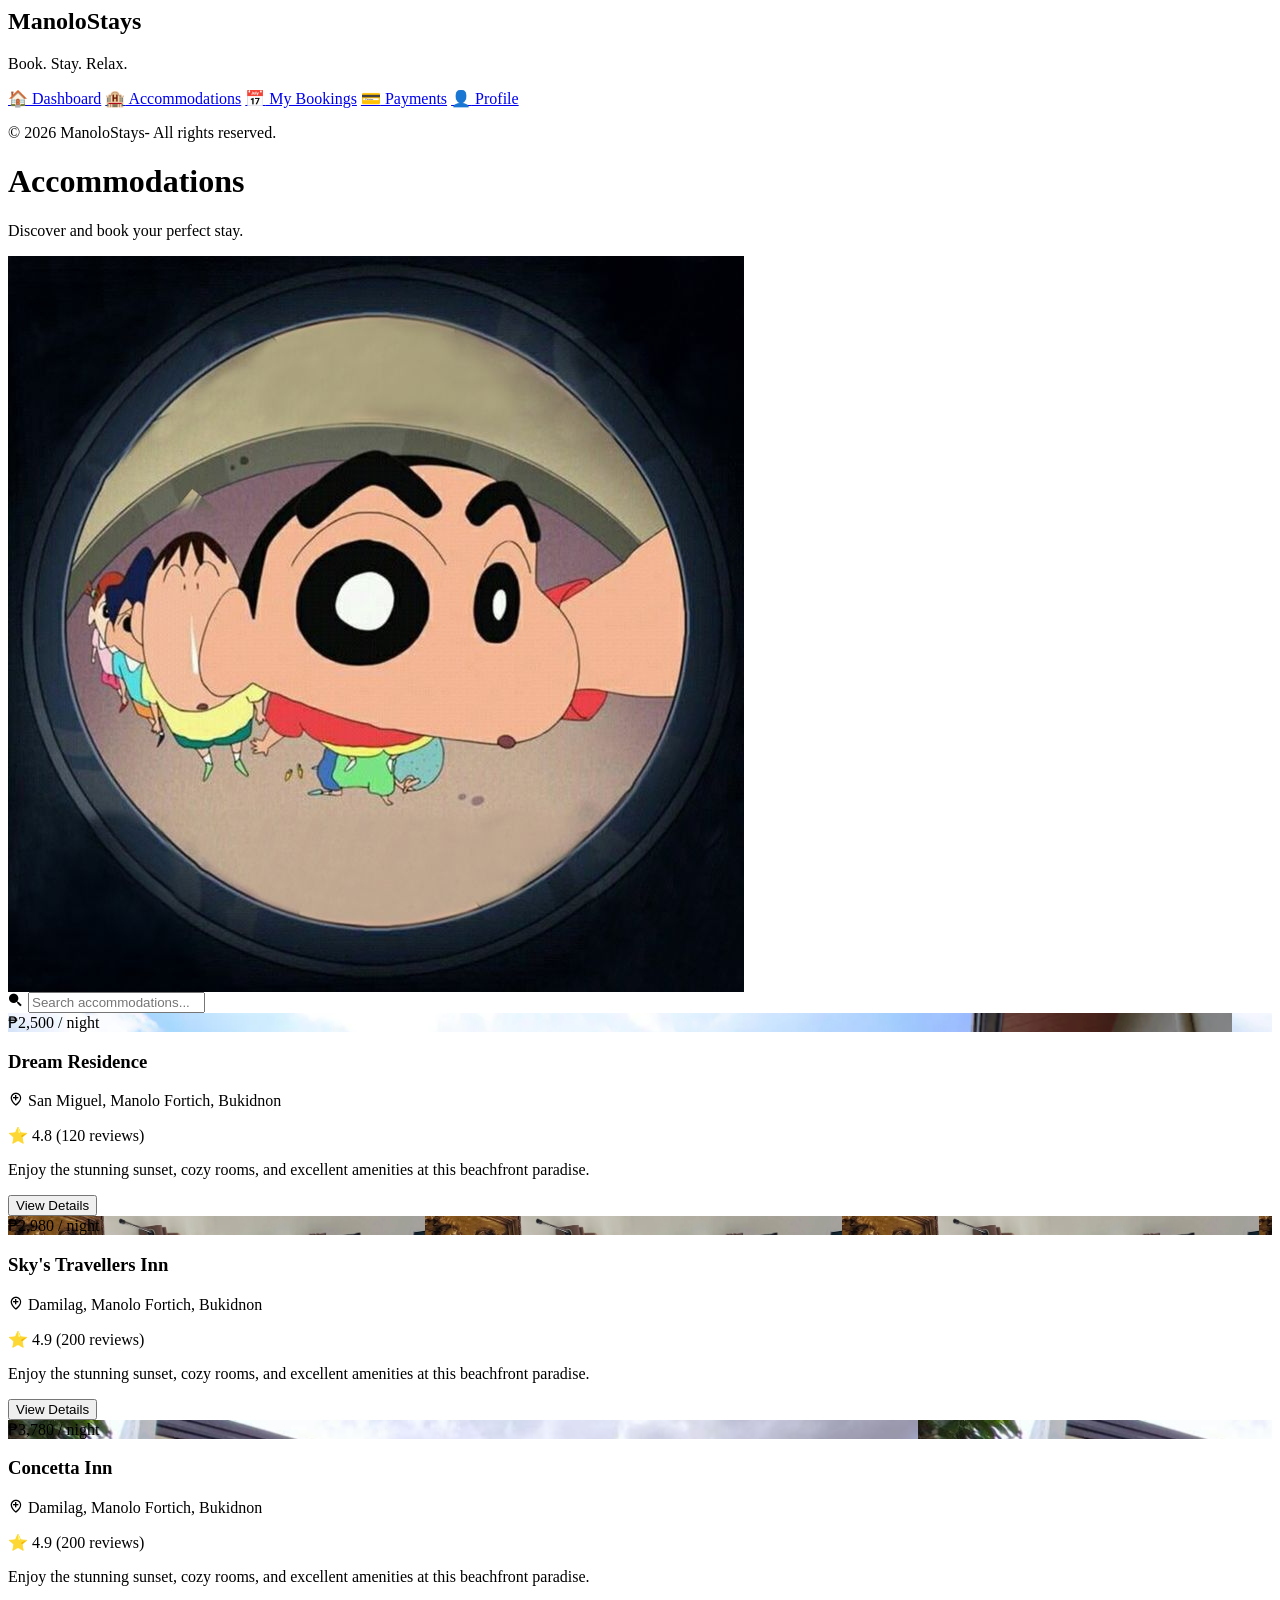
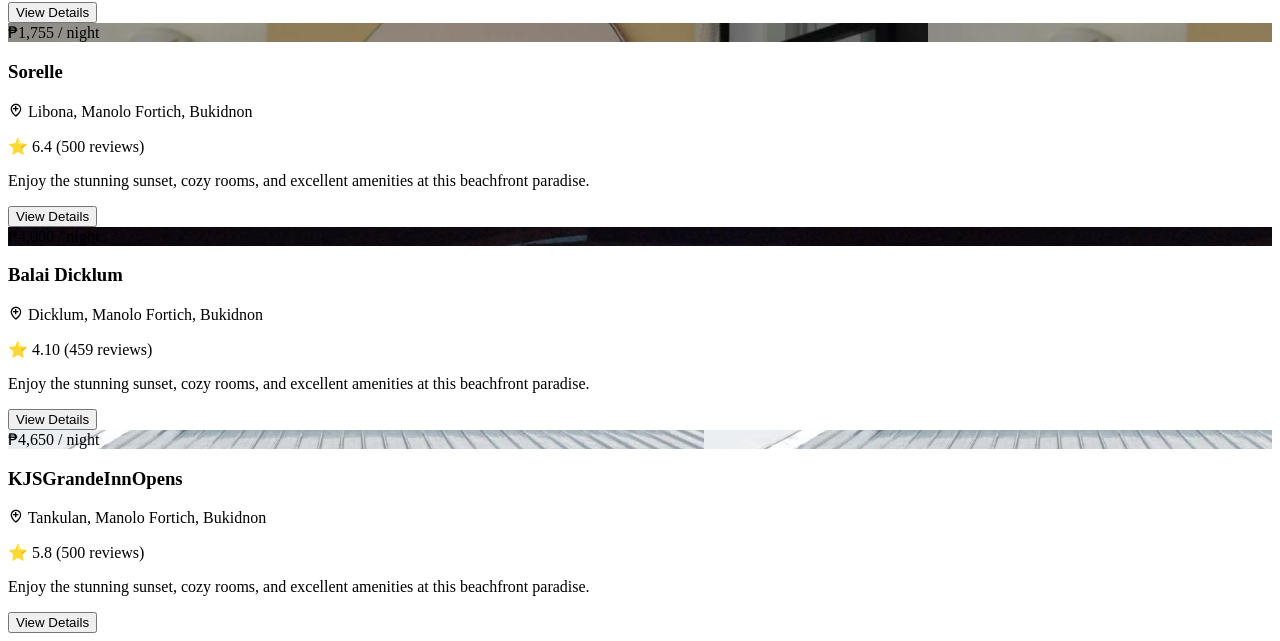
==== dation.html @ cdf2fd26 "added accommodation html" ====
<html lang="en">
<head>
    <meta charset="UTF-8">
    <meta name="viewport" content="width=device-width, initial-scale=1.0">
    <title>Document</title>
    <link rel="stylesheet" href="index.css">
    <link rel="stylesheet" href="mobile-nav.css">
     <link href='https://unpkg.com/boxicons@2.1.4/css/boxicons.min.css' rel='stylesheet'>
</head>
<body>
     <div class="dashboard-container">
        <!-- SIDEBAR -->
        <aside class="sidebar">
            <div class="sidebar-header">
                <div>
                    <h2>ManoloStays</h2>
                    <p>Book. Stay. Relax.</p>
                </div>
            </div>
            <nav class="sidebar-nav">
                <a href="dash.html"><span>🏠</span> Dashboard</a>
                <a href="dation.html" class="active"><span>🏨</span> Accommodations</a>
                <a href="books.html"><span>📅</span> My Bookings</a>
                <a href="payment.html"><span>💳</span> Payments</a>
                <a href="prof.html"><span>👤</span> Profile</a>
            </nav>
            <div class="sidebar-footer">
                <p>© 2026 ManoloStays- All rights reserved.</p>
            </div>
        </aside>


    <!-- MAIN LIST VIEW -->
<main class="main-content" id="accomm-list-view">
    <header class="content-header">
        <div class="welcome-text">
            <h1>Accommodations</h1>
            <p>Discover and book your perfect stay.</p>
        </div>
       <div class="header-actions">
            <div class="user-profile">
                <span id="nav-user-name"></span>
                <img src="/image/AVA1.jpg" alt="User">
            </div>
        </div>
    </header>

    <!-- Filter Bar -->
   
<section class="filter-section">
    <div class="search-box">
        <span><i class='bx bxs-search-alt-2'></i></span>
        <!-- Added id="searchInput" and onkeyup function -->
        <input type="text" id="searchInput" onkeyup="filterPlaces()" placeholder="Search accommodations...">
    </div>
</section>

    <!-- Cards Grid -->
    <div class="accomm-grid">
      
        <div class="accomm-card">
            <div class="card-banner" style="background-image: url('/image/dreamres.png');">
                <span class="price-badge">₱2,500 / night</span>
            </div>
            <div class="card-body">
                <h3>Dream Residence</h3>
                <p class="loc"><i class='bx bx-location-plus' ></i> San Miguel, Manolo Fortich, Bukidnon</p>
                <p class="rate">⭐ 4.8 (120 reviews)</p>
                <p class="desc">Enjoy the stunning sunset, cozy rooms, and excellent amenities at this beachfront paradise.</p>
                <button class="primary-btn" onclick="openDetails('Dream Residence', '₱2,500', '/image/dreamres.png', 'San Miguel, Manolo Fortich', 'Dream Golftel by Dream Residences in Manolo Fortich offers family rooms with air-conditioning, private bathrooms, and free WiFi. Each room includes a bidet, shower, TV, and wardrobe.')">View Details</button>
            </div>
        </div>
   
        <div class="accomm-card">
            <div class="card-banner" style="background-image: url('/image/sky.png');">
                <span class="price-badge">₱2,980 / night</span>
            </div>
            <div class="card-body">
                <h3>Sky's Travellers Inn</h3>
                <p class="loc"><i class='bx bx-location-plus' ></i> Damilag, Manolo Fortich, Bukidnon</p>
                <p class="rate">⭐ 4.9 (200 reviews)</p>
                <p class="desc">Enjoy the stunning sunset, cozy rooms, and excellent amenities at this beachfront paradise.</p>
                <button class="primary-btn" onclick="openDetails('Sky Travellers Inn', '₱2,980', '/image/sky.png', 'Damilag, Manolo Fortich', 'Skys Travelers Inn is located just 11 miles from Dahilayan Adventure Park.')">View Details</button>
            </div>
        </div>


        <div class="accomm-card">
            <div class="card-banner" style="background-image: url('/image/contdres.png');">
                <span class="price-badge">₱3,780 / night</span>
            </div>
            <div class="card-body">
                <h3>Concetta Inn</h3>
                <p class="loc"><i class='bx bx-location-plus' ></i> Damilag, Manolo Fortich, Bukidnon</p>
                <p class="rate">⭐ 4.9 (200 reviews)</p>
                <p class="desc">Enjoy the stunning sunset, cozy rooms, and excellent amenities at this beachfront paradise.</p>
                <button class="primary-btn" onclick="openDetails('Concetta Inn', '₱3,780', '/image/contdres.png', 'Damilag, Manolo Fortich', 'Concetta Inn in Manolo Fortich offers recently renovated aparthotel units with air-conditioning, private bathrooms, and kitchenettes. Each room includes a dining area, TV, and free WiFi.')">View Details</button>
            </div>
        </div>

        
        <div class="accomm-card">
            <div class="card-banner" style="background-image: url('/image/sorelle.png');">
                <span class="price-badge">₱1,755 / night</span>
            </div>
            <div class="card-body">
                <h3>Sorelle</h3>
                <p class="loc"><i class='bx bx-location-plus' ></i> Libona, Manolo Fortich, Bukidnon</p>
                <p class="rate">⭐ 6.4 (500 reviews)</p>
                <p class="desc">Enjoy the stunning sunset, cozy rooms, and excellent amenities at this beachfront paradise.</p>
                <button class="primary-btn" onclick="openDetails('Sorelle', '₱1,755','/image/sorelle.png', 'Libona, Manolo Fortich', 'a cozy home offers accommodations in Manolo Fortich, 11 miles from Dahilayan Adventure Park and 19 miles from The Atrium.')">View Details</button>
            </div>
        </div>

  
        <div class="accomm-card">
            <div class="card-banner" style="background-image: url('/image/bali.png');">
                <span class="price-badge">₱4,000 / night</span>
            </div>
            <div class="card-body">
                <h3>Balai Dicklum</h3>
                <p class="loc"><i class='bx bx-location-plus' ></i> Dicklum, Manolo Fortich, Bukidnon</p>
                <p class="rate">⭐ 4.10 (459 reviews)</p>
                <p class="desc">Enjoy the stunning sunset, cozy rooms, and excellent amenities at this beachfront paradise.</p>
                <button class="primary-btn" onclick="openDetails('Balai Dicklum', '₱4,000','/image/bali.png', 'Dicklum, Manolo Fortich', 'Balai Diclum is a recently renovated vacation home in Manolo Fortich where guests can make the most of the garden and shared lounge.')">View Details</button>
            </div>
        </div>

  
        <div class="accomm-card">
            <div class="card-banner" style="background-image: url('/image/kjs.png');">
                <span class="price-badge">₱4,650 / night</span>
            </div>
            <div class="card-body">
                <h3>KJSGrandeInnOpens</h3>
                <p class="loc"><i class='bx bx-location-plus' ></i> Tankulan, Manolo Fortich, Bukidnon</p>
                <p class="rate">⭐ 5.8 (500 reviews)</p>
                <p class="desc">Enjoy the stunning sunset, cozy rooms, and excellent amenities at this beachfront paradise.</p>
                <button class="primary-btn" onclick="openDetails('KJSGrandeInnOpens', '₱4,650','/image/kjs.png', 'Tankulan, Manolo Fortich', 'KJSGrandeInn in Manolo Fortich offers 4-star comfort with family rooms and free WiFi. Guests can relax on the terrace or enjoy the outdoor seating area.')">View Details</button>
            </div>
        </div>

    </div>
</main>

<!-- PROPERTY DETAILS VIEW (Hidden) -->
<main class="main-content" id="property-details-view" style="display: none;">
    <button class="back-btn" onclick="closeDetails()">Back to Accommodations</button>
    
    <div class="details-container">
        <!-- Left Column: Media and Info -->
        <div class="details-main">
            <img src="/image/dreamres.png" class="hero-image" id="detail-main-img">
            <h1 id="detail-title">Dream Residence</h1>
            <p class="sub-info">⭐ 4.8 (120 reviews) | <i class='bx bx-location-plus' ></i> San Miguel, Manolo Fortich, Bukidnon</p>
            <p class="long-desc">Enjoy the stunning sunset, cozy rooms, and excellent amenities at this beachfront paradise.</p>
            
            <h3>Amenities</h3>
            <div class="amenities-grid">
                <span>📶 Free Wi-Fi</span> <span>🏊 Swimming Pool</span> <span>🏖️ Gym Access</span>
                <span>🍴 Restaurant</span> <span>❄️ Air Conditioning</span> <span>🅿️ Free Parking</span>
            </div>
        </div>

        <!-- Right Column: Booking Card -->
        <aside class="booking-sticky">
    <!-- Form points to your PHP processing script -->
    <div class="booking-card">
                <h2 id="detail-price">₱2,500 <small>/ night</small></h2>

                <div class="user-info-preview">
                    <h4>Guest Details</h4>
                    <div class="input-field">
                        <label>Full Name</label>
                        <input type="text" id="guest-name" placeholder="Enter your name">
                    </div>
                    <div class="input-field">
                        <label>Email Address</label>
                        <input type="email" id="guest-email" placeholder="Enter your email">
                    </div>
                    <div class="input-field">
                        <label>Contact Number</label>
                        <input type="text" id="guest-phone" placeholder="+63 9XX XXX XXXX">
                    </div>
                </div>
                <div class="input-field">
                    <label>Check-in</label>
                    <input type="date">
                </div>
                <div class="input-field">
                    <label>Check-out</label>
                    <input type="date">
                </div>
                <div class="input-field">
                    <label>Guests</label>
                        <select>
                            <option>1</option>
                            <option selected>2</option>
                            <option>3</option>
                        </select>
                </div>
                <button class="book-btn" onclick="confirmBooking()">Confirm Booking</button>
            </div>
    </aside>
    </div>
</main>

<script src="dation.js"></script>
<script src="sidebar.js"></script>
</body>
</html>
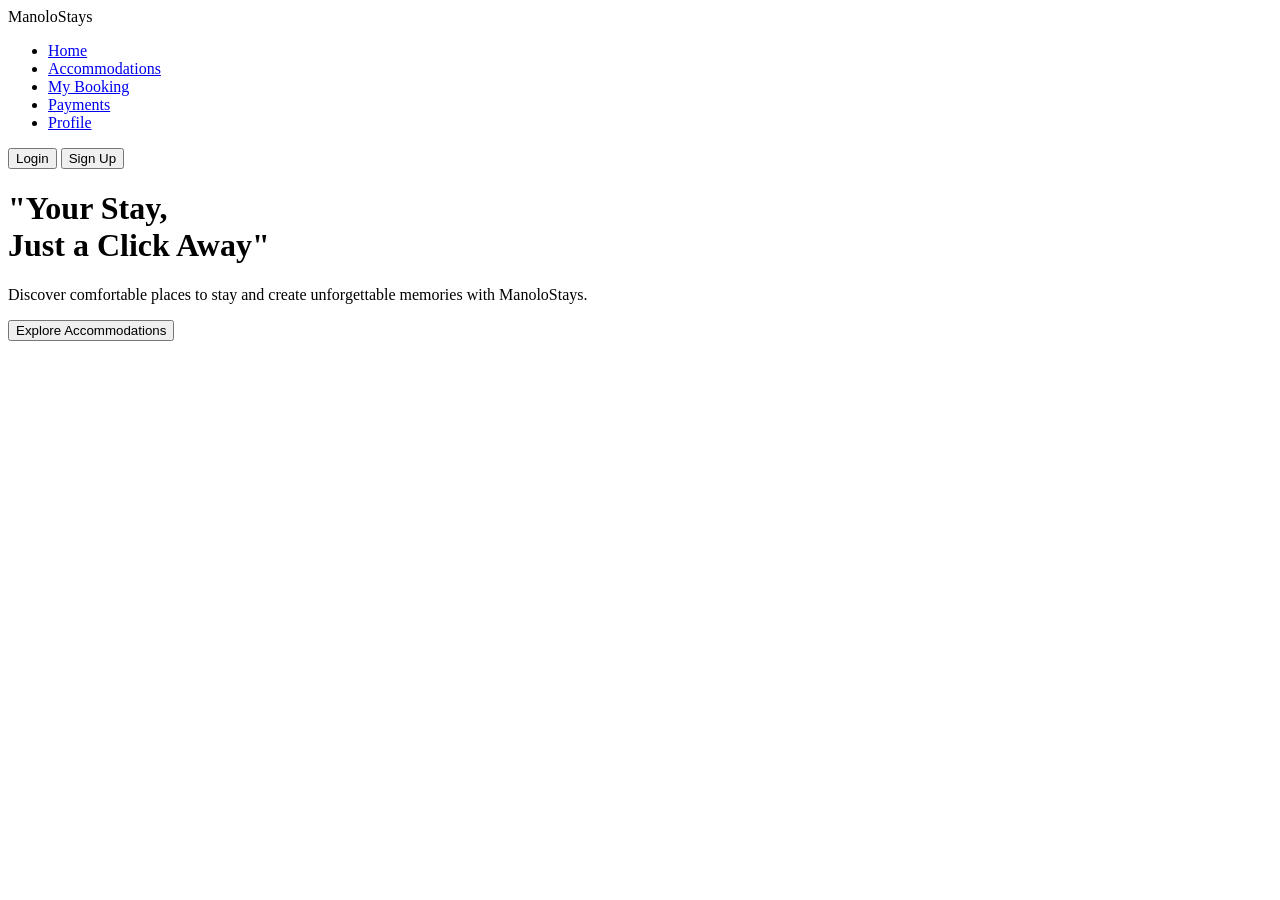
==== commit 3576de40: "sa acc.js" ====
--- a/dation.html
+++ b/dation.html
@@ -164,7 +164,7 @@
 
         <!-- Right Column: Booking Card -->
         <aside class="booking-sticky">
-    <!-- Form points to your PHP processing script -->
+    
     <div class="booking-card">
                 <h2 id="detail-price">₱2,500 <small>/ night</small></h2>
 
